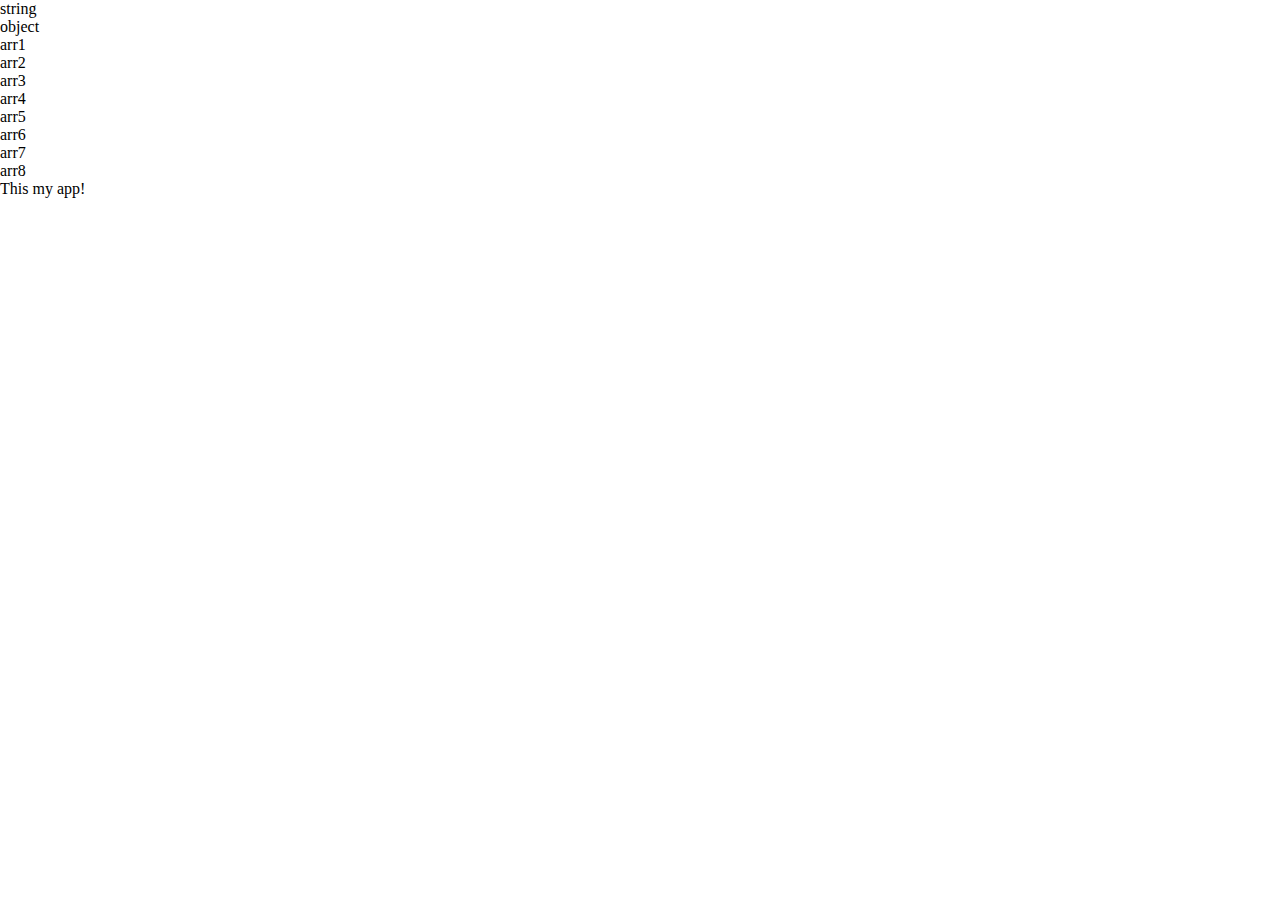
==== index.html @ 0398a358 "changed app js" ====
<!DOCTYPE html>
<html>
<head>
    <meta charset="utf-8" />
    <meta http-equiv="X-UA-Compatible" content="IE=edge">
    <title>Github</title>
    <meta name="viewport" content="width=device-width, initial-scale=1">
    <link rel="stylesheet" type="text/css" media="screen" href="main.css" />
    <script src="main.js"></script>
</head>
<body>
    This my app!
</body>
</html>
---- main.css ----
*{
    margin: 0px;
    padding: 0px;
}
.grid {
    display: grid;
    grid-template-columns: 1fr 510px 510px 1fr;
    /* grid-template-columns: 1fr 1fr; */
    /* grid-template-columns: 1fr 1fr;*/ 
    grid-template-rows: 1fr 1fr 1fr 1fr;
    grid-template-areas: 
    "title title"
    "header header"
    "sidebar contents"
     
    "footer footer";
    grid-gap: 10px;
   
}
/*   */
.title{
    grid-area: title;
    /* grid-column-end: span 1;
    grid-row-end: span 2; */
    /* grid-column-start: 1;
    grid-column-end: 3; */
}

.header{
    grid-area: header;
}
.sidebar{
    grid-area: sidebar;
}
.contents{
    grid-area: contents;
 
}
.footer{
    grid-area: footer;
}
.grid div:nth-child(even){
    background: red;
    border: dotted white 1px;
}

.grid div:nth-child(odd){
    background: green;
    border: dotted white 1px;
}

@media screen and (min-wdth: 736px){
    .grid {
        display: grid;
        grid-template-columns: 1fr 1fr;
        grid-template-rows: 1fr 1fr 1fr 1fr;
        grid-template-areas: 
        ". title title. "
        ". header header ."
        ". sidebar contents ."
        ". footer footer ."; 
    }
    }
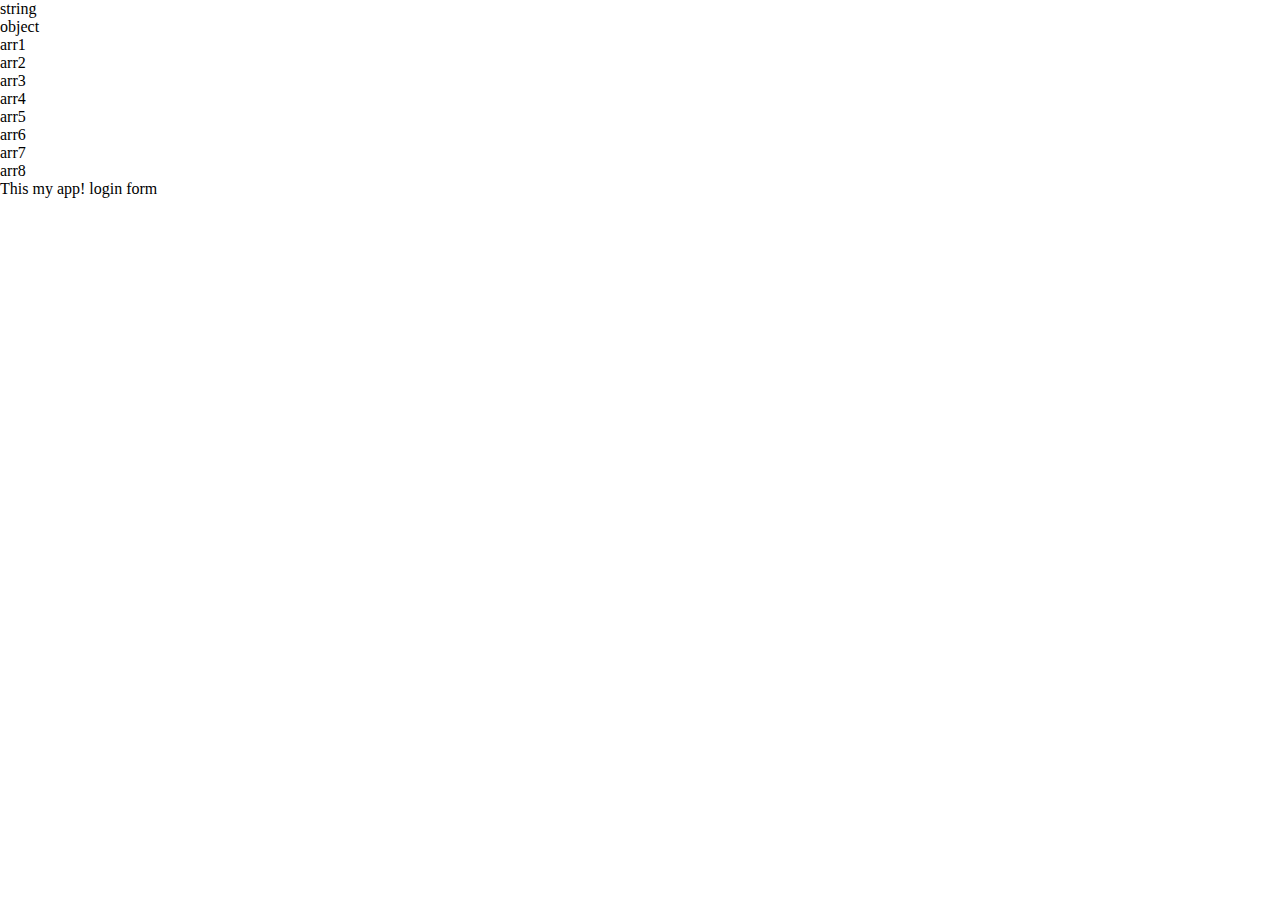
==== commit b8d91344: "login form" ====
--- a/index.html
+++ b/index.html
@@ -10,5 +10,6 @@
 </head>
 <body>
     This my app!
+    login form
 </body>
 </html>